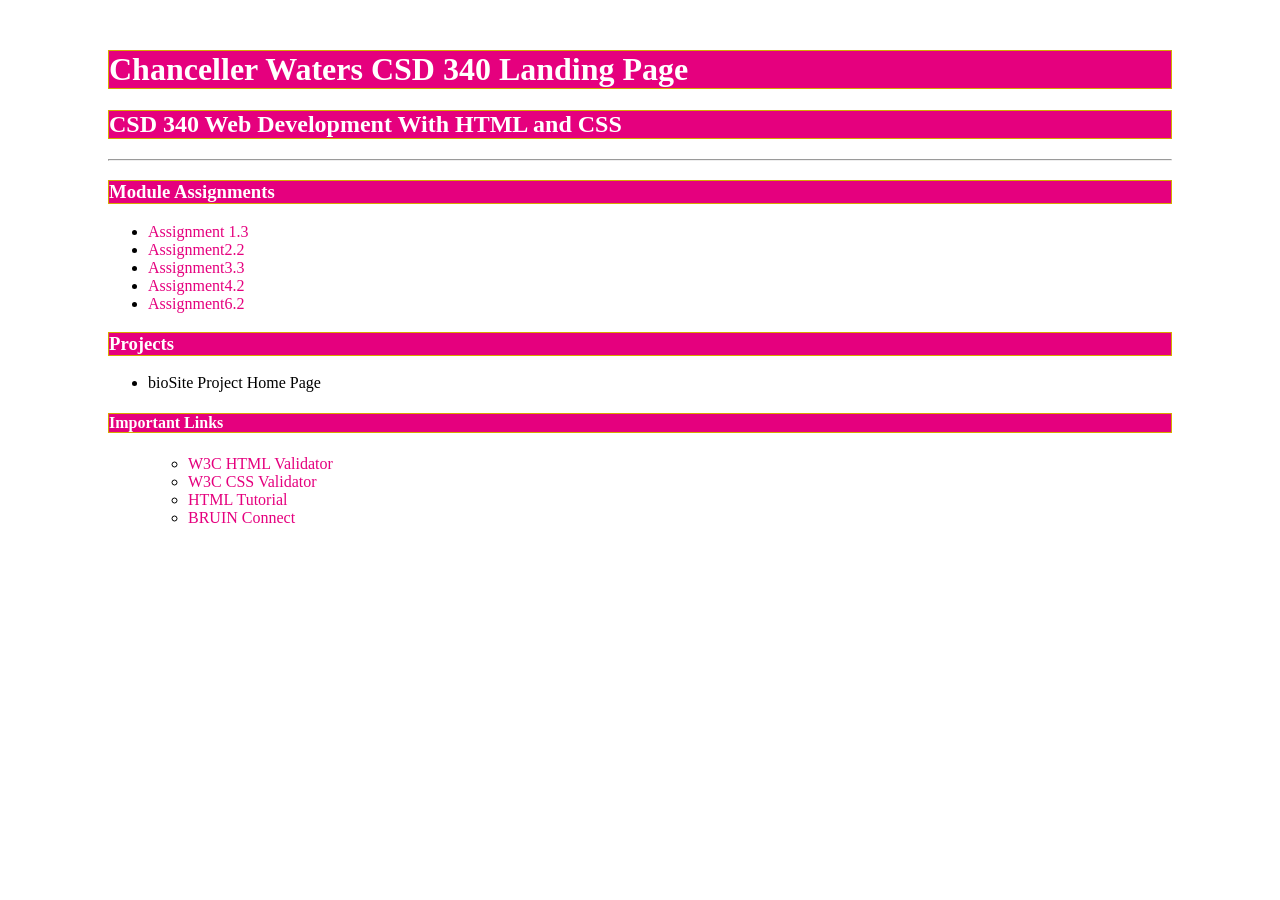
==== index.html @ 71a9bff3 "pushing new assignment to repo" ====
<!DOCTYPE html>
<html lang="en">
<head>
    <meta charset="UTF-8">
    <title>Chanceller Waters'  CSD 340 Landing Page</title>
	<link rel="stylesheet" href="site.css">
</head>
<body>

  


<div id="container">

<h1> Chanceller Waters CSD 340 Landing Page</h1>

<h2>CSD 340 Web Development With HTML and CSS</h2>

<hr>

<h3> Module Assignments</h3>

<ul>

<li><a href="\csd\csd-340\module-1\assignemnt-1.3\Waters_Mod1_3.html">Assignment 1.3</a></li>
	<li><a href="\csd\csd-340\module-2\assignment2_2\waters_Mod2_2.html">Assignment2.2</a></li>
	<li><a href="\csd\csd-340\module-3\assignment3_3\Waters_Mod3_3.html">Assignment3.3</a></li>
<li><a href="\csd\csd-340\module-4\Waters_Mod4_2.html">Assignment4.2</a></li>
<li><a href="\csd\csd-340\module-6\Waters_Mod6_2.html">Assignment6.2</a></li>
</ul>
<h3>Projects</h3>
<ul>
<li><a href="">bioSite Project Home Page</a>
</ul>

<h4>Important Links</h4>
<ul>
 <ul>
            <li><a href="https://validator.w3.org/" target="_blank">W3C HTML Validator</a></li>
            <li><a href="http://jigsaw.w3.org/css-validator/" target="_blank">W3C CSS Validator</a></li>
            <li><a href="https://www.w3schools.com/html/" target="_blank">HTML Tutorial</a></li>
            <li><a href="https://bruinconnect.bellevue.edu/" target="_blank">BRUIN Connect</a></li>
</ul>

</div>
</body>
</html>
---- site.css ----
@import url('https://fonts.googleapis.com/css2?family=Roboto+Condensed:ital,wght@0,100..900;1,100..900&display=swap');




#container {
margin-top: 50px;
margin-left:100px;
margin-right:100px;
}



h1,h2,h3,h4{
	background-color:#E5007E;/* i like magenta it was the main color  my favorite toku drama hero; Kamen rider Decade*/
	color:#ffffff; 
	border: 1px solid #D6A800;
	padding: 1-px;
	font-family: 'Roboto',Condensed;

}
a {
	color: #E5007E;
	text-decoration: none;
}

a:hover{
	color:#D6A800;
}

a:visited{
	color:#000000;
}
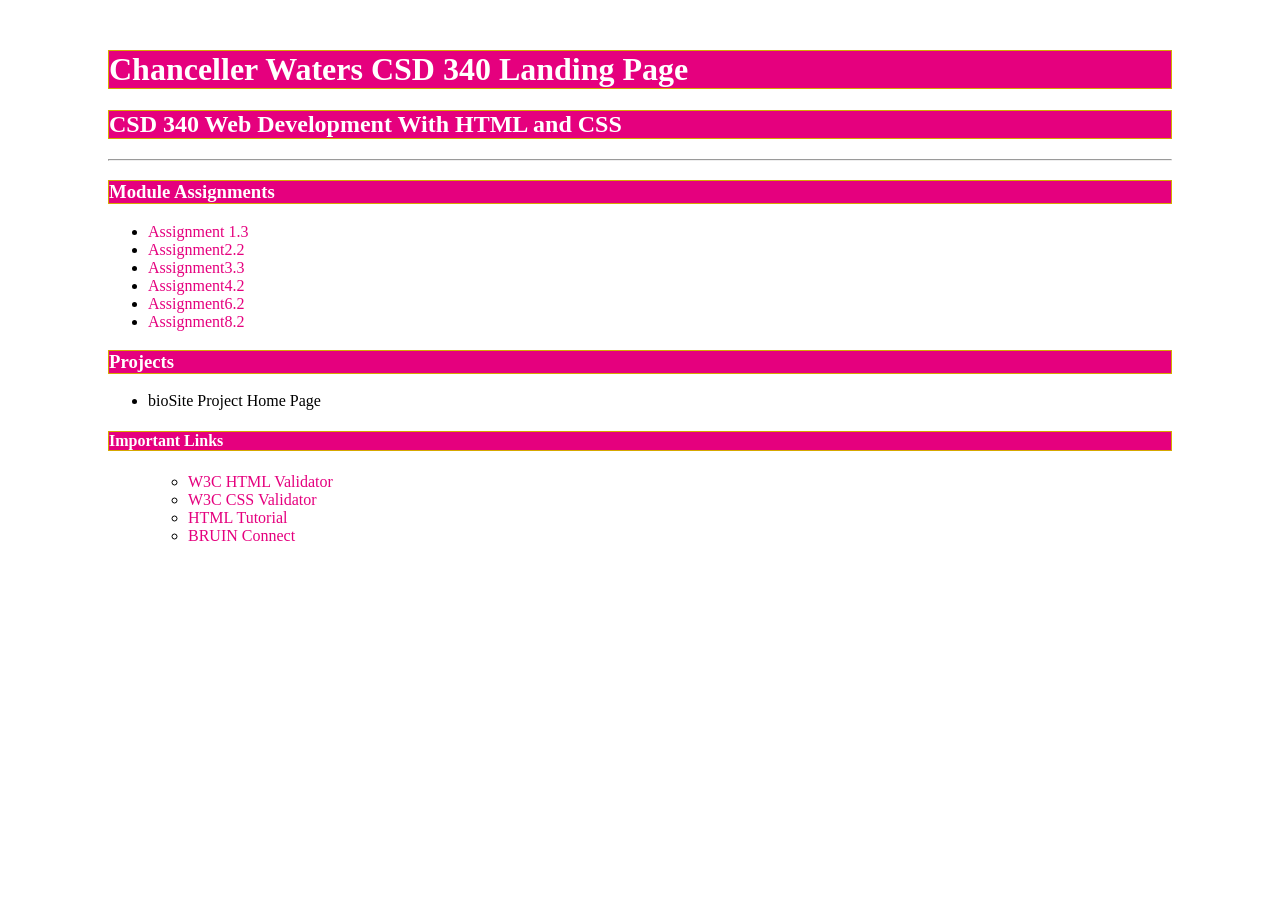
==== commit d98bbe82: "added module8" ====
--- a/index.html
+++ b/index.html
@@ -27,6 +27,8 @@
 	<li><a href="\csd\csd-340\module-3\assignment3_3\Waters_Mod3_3.html">Assignment3.3</a></li>
 <li><a href="\csd\csd-340\module-4\Waters_Mod4_2.html">Assignment4.2</a></li>
 <li><a href="\csd\csd-340\module-6\Waters_Mod6_2.html">Assignment6.2</a></li>
+<li><a href="\csd\csd-340\module-8\Waters_Mod8_2.html">Assignment8.2</a></li>
+
 </ul>
 <h3>Projects</h3>
 <ul>
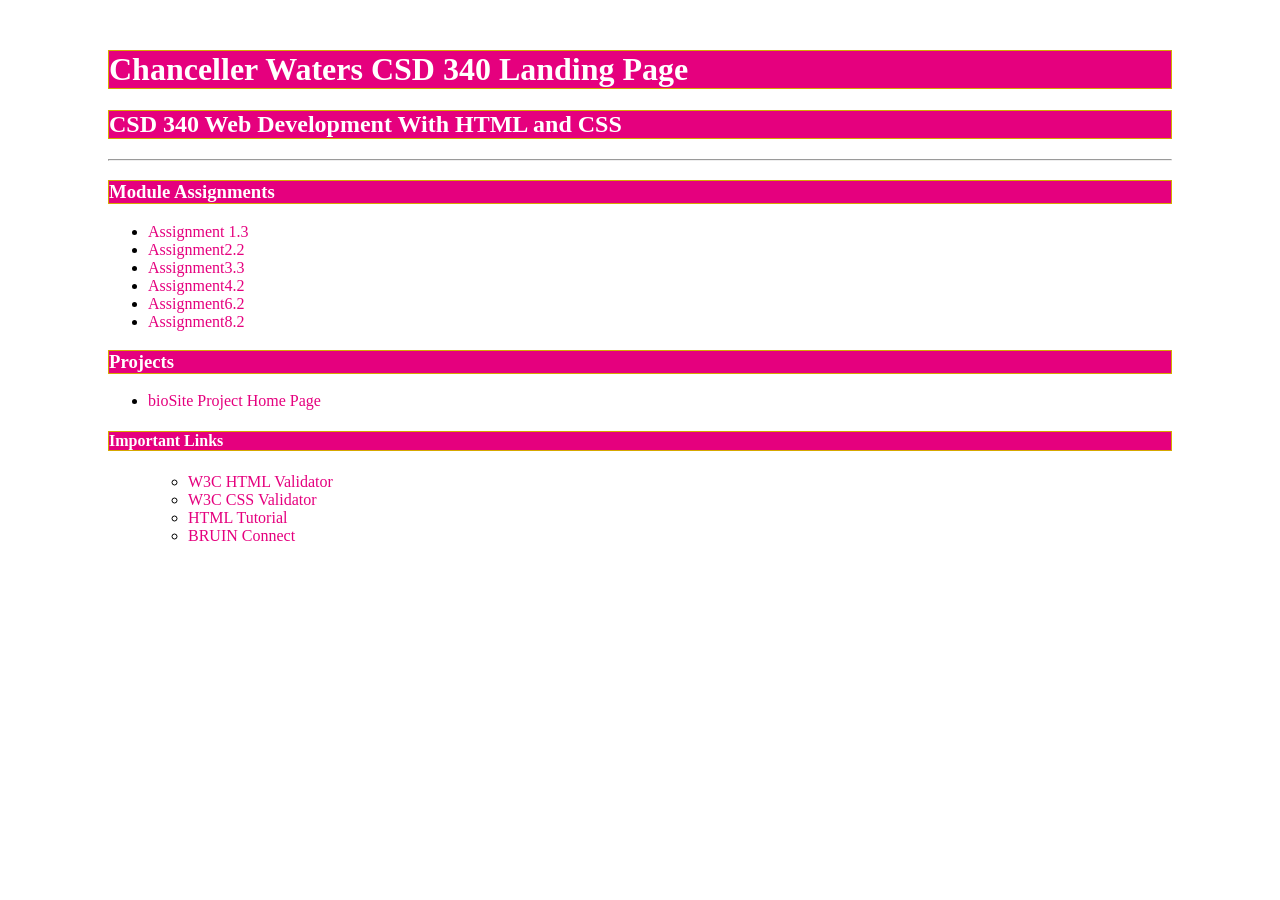
==== commit 3f3a4e70: "push change" ====
--- a/index.html
+++ b/index.html
@@ -22,17 +22,17 @@
 
 <ul>
 
-<li><a href="\csd\csd-340\module-1\assignemnt-1.3\Waters_Mod1_3.html">Assignment 1.3</a></li>
-	<li><a href="\csd\csd-340\module-2\assignment2_2\waters_Mod2_2.html">Assignment2.2</a></li>
-	<li><a href="\csd\csd-340\module-3\assignment3_3\Waters_Mod3_3.html">Assignment3.3</a></li>
-<li><a href="\csd\csd-340\module-4\Waters_Mod4_2.html">Assignment4.2</a></li>
-<li><a href="\csd\csd-340\module-6\Waters_Mod6_2.html">Assignment6.2</a></li>
-<li><a href="\csd\csd-340\module-8\Waters_Mod8_2.html">Assignment8.2</a></li>
+<li><a href="..\csd-340\module-1\assignemnt-1.3\Waters_Mod1_3.html">Assignment 1.3</a></li>
+	<li><a href="..\csd-340\module-2\assignment2_2\waters_Mod2_2.html">Assignment2.2</a></li>
+	<li><a href="..\csd-340\module-3\assignment3_3\Waters_Mod3_3.html">Assignment3.3</a></li>
+<li><a href="..\csd-340\module-4\Waters_Mod4_2.html">Assignment4.2</a></li>
+<li><a href="..\csd-340\module-6\Waters_Mod6_2.html">Assignment6.2</a></li>
+<li><a href="..\csd-340\module-8\Waters_Mod8_2.html">Assignment8.2</a></li>
 
 </ul>
 <h3>Projects</h3>
 <ul>
-<li><a href="">bioSite Project Home Page</a>
+<li><a href="..\csd-340\my_Biosite\index.html">bioSite Project Home Page</a>
 </ul>
 
 <h4>Important Links</h4>
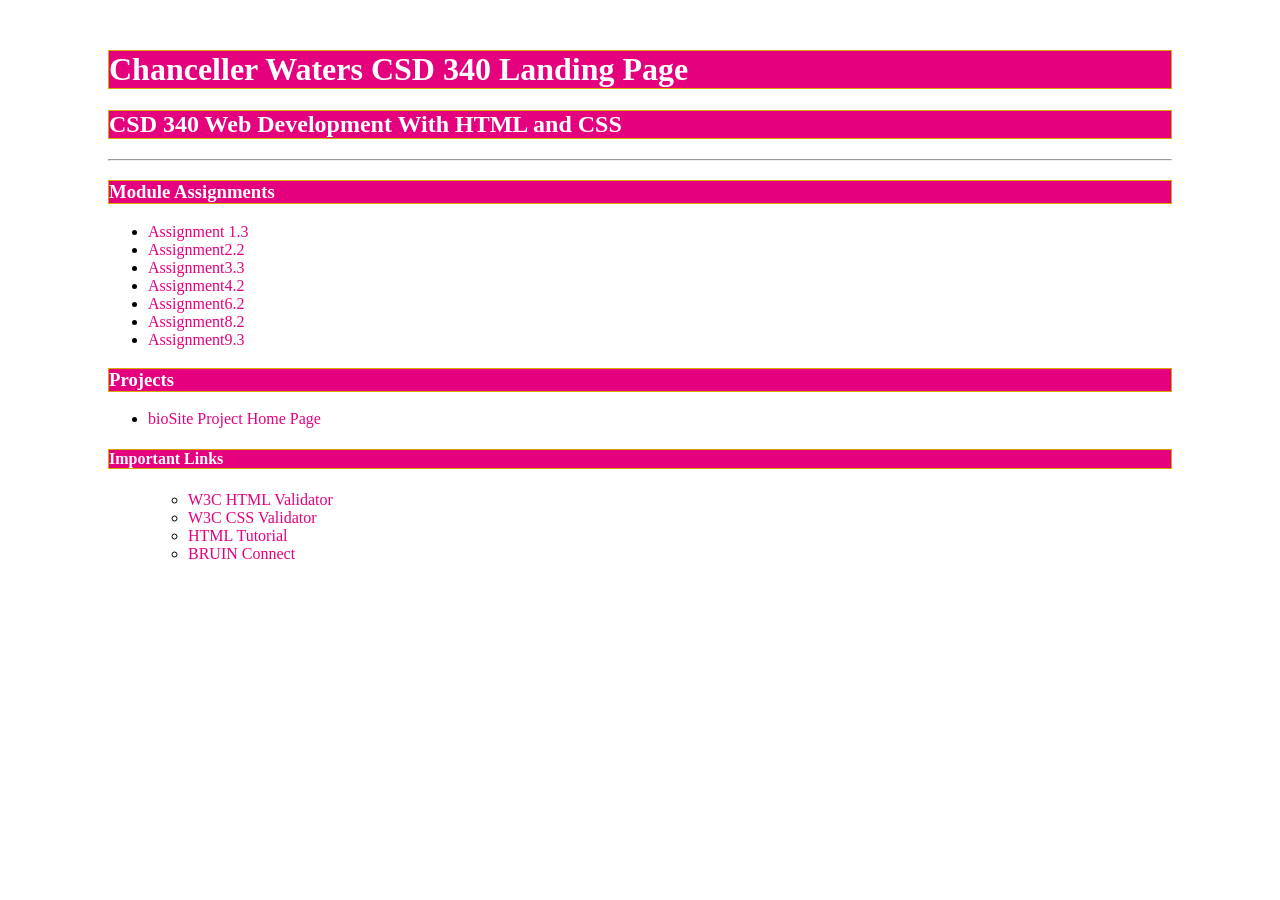
==== commit 352850af: "push" ====
--- a/index.html
+++ b/index.html
@@ -28,11 +28,13 @@
 <li><a href="..\csd-340\module-4\Waters_Mod4_2.html">Assignment4.2</a></li>
 <li><a href="..\csd-340\module-6\Waters_Mod6_2.html">Assignment6.2</a></li>
 <li><a href="..\csd-340\module-8\Waters_Mod8_2.html">Assignment8.2</a></li>
+<li><a href="..\csd-340\module-9\Waters_Mod9_3.html">Assignment9.3</a></li>
+
 
 </ul>
 <h3>Projects</h3>
 <ul>
-<li><a href="..\csd-340\my_Biosite\index.html">bioSite Project Home Page</a>
+<li><a href="..\bioSIte\my_Biosite\index.html">bioSite Project Home Page</a>
 </ul>
 
 <h4>Important Links</h4>
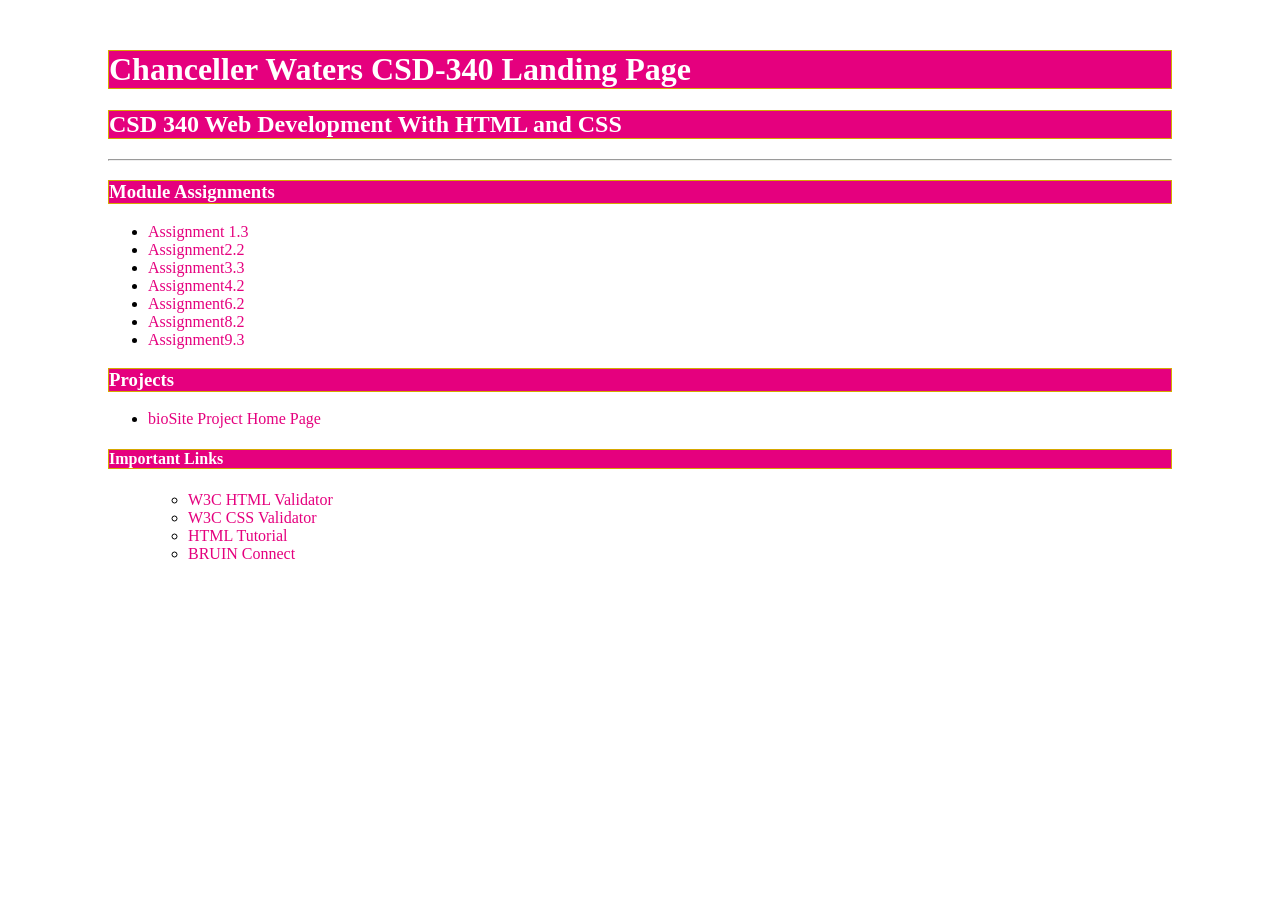
==== commit e7298cb5: "semantic update added hypen to title section" ====
--- a/index.html
+++ b/index.html
@@ -12,7 +12,7 @@
 
 <div id="container">
 
-<h1> Chanceller Waters CSD 340 Landing Page</h1>
+<h1> Chanceller Waters CSD-340 Landing Page</h1>
 
 <h2>CSD 340 Web Development With HTML and CSS</h2>
 
@@ -25,10 +25,10 @@
 <li><a href="..\csd-340\module-1\assignemnt-1.3\Waters_Mod1_3.html">Assignment 1.3</a></li>
 	<li><a href="..\csd-340\module-2\assignment2_2\waters_Mod2_2.html">Assignment2.2</a></li>
 	<li><a href="..\csd-340\module-3\assignment3_3\Waters_Mod3_3.html">Assignment3.3</a></li>
-<li><a href="..\csd-340\module-4\Waters_Mod4_2.html">Assignment4.2</a></li>
-<li><a href="..\csd-340\module-6\Waters_Mod6_2.html">Assignment6.2</a></li>
-<li><a href="..\csd-340\module-8\Waters_Mod8_2.html">Assignment8.2</a></li>
-<li><a href="..\csd-340\module-9\Waters_Mod9_3.html">Assignment9.3</a></li>
+	<li><a href="..\csd-340\module-4\Waters_Mod4_2.html">Assignment4.2</a></li>
+	<li><a href="..\csd-340\module-6\Waters_Mod6_2.html">Assignment6.2</a></li>
+	<li><a href="..\csd-340\module-8\Waters_Mod8_2.html">Assignment8.2</a></li>
+	<li><a href="..\csd-340\module-9\Waters_Mod9_3.html">Assignment9.3</a></li>
 
 
 </ul>
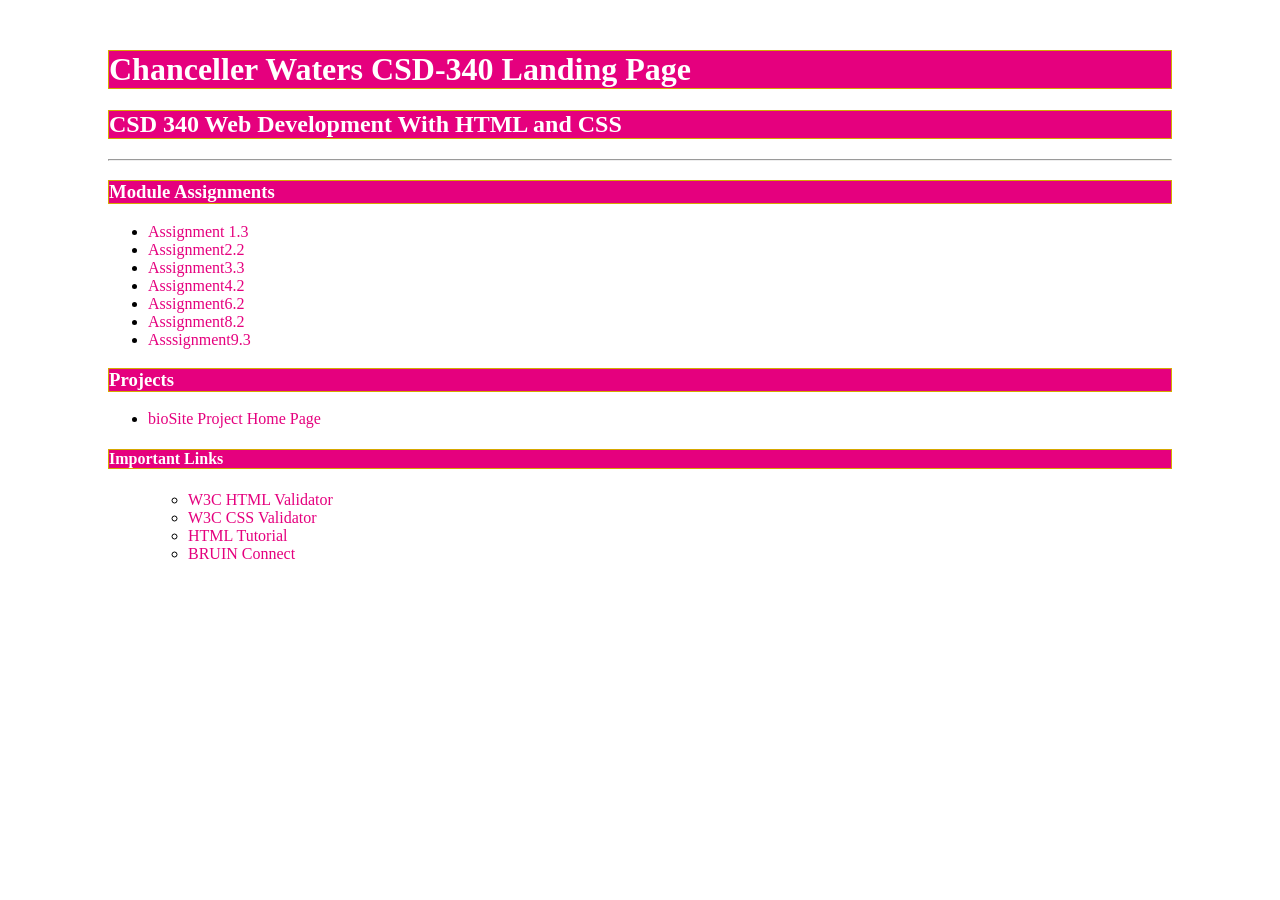
==== commit 984800fa: "Update index.html" ====
--- a/index.html
+++ b/index.html
@@ -28,7 +28,7 @@
 	<li><a href="..\csd-340\module-4\Waters_Mod4_2.html">Assignment4.2</a></li>
 	<li><a href="..\csd-340\module-6\Waters_Mod6_2.html">Assignment6.2</a></li>
 	<li><a href="..\csd-340\module-8\Waters_Mod8_2.html">Assignment8.2</a></li>
-	<li><a href="..\csd-340\module-9\Waters_Mod9_3.html">Assignment9.3</a></li>
+	<li><a href="..\csd-340\module-9\Waters_Mod9_3.html">Asssignment9.3</a></li>
 
 
 </ul>
